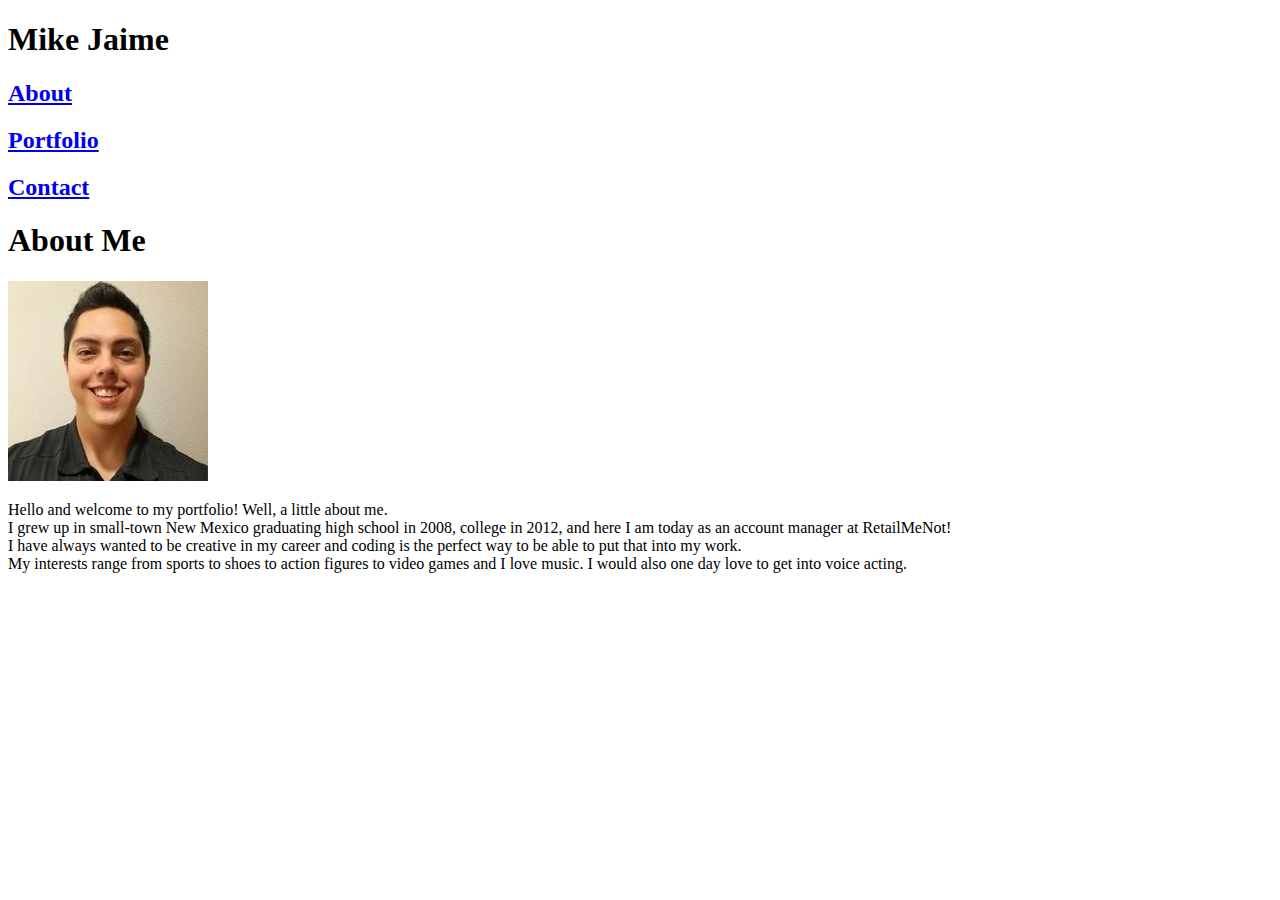
==== index.html @ b99c1e5e "html outlines" ====
<!DOCTYPE html>
<html lang="en">
<head>
    <meta charset="UTF-8">
    <meta name="viewport" content="width=<device-width>, initial-scale=1.0">
    <meta http-equiv="X-UA-Compatible" content="ie=edge">
    <title>Document</title>
</head>
<body>
    <!-- Header -->
     <div class="header">
        
        <h1>Mike Jaime</h1>
        <h2><a href="index.html">About</a></h2>
        <h2><a href="portfolio.html">Portfolio</a></h2>
        <h2><a href="contact.html">Contact</a></h2>
    
    </div>
    <!-- End of Header -->

    <!-- About Me Section -->
    <div class="bio">
        
        <h1>About Me</h1>
        <img src="assets/images/profile.jpg" alt="My Face">
        <p>Hello and welcome to my portfolio! Well, a little about me.<br>I grew up in small-town New Mexico graduating high school in 2008, college in 2012, and here I am today as an account manager at RetailMeNot!<br>I have always wanted to be creative in my career and coding is the perfect way to be able to put that into my work.
        <br>My interests range from sports to shoes to action figures to video games and I love music. I would also one day love to get into voice acting.</p>
    
    </div>
    <!-- End of About Me Section-->

</body>
</html>
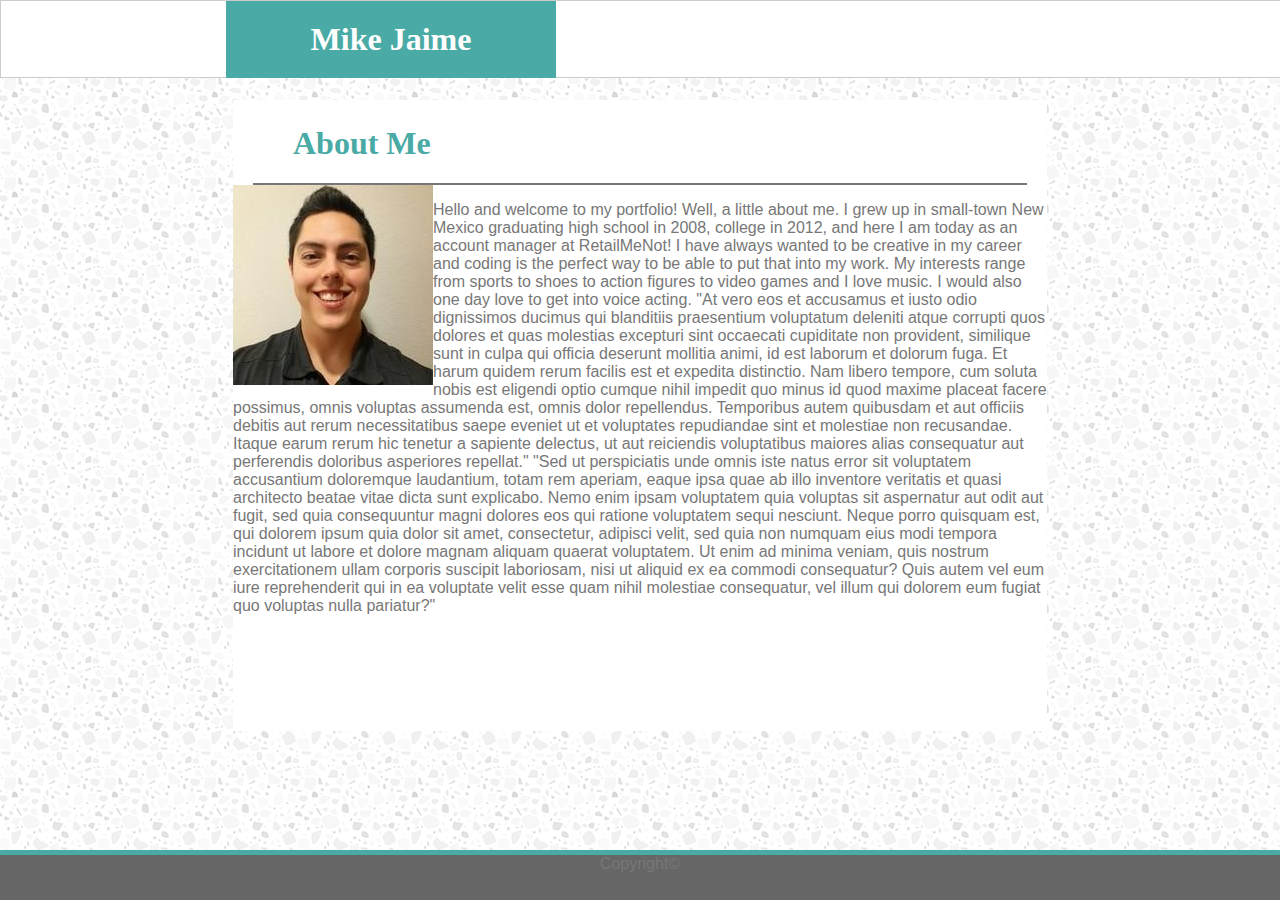
==== commit 4957c070: "Latest" ====
--- a/index.html
+++ b/index.html
@@ -4,30 +4,42 @@
     <meta charset="UTF-8">
     <meta name="viewport" content="width=<device-width>, initial-scale=1.0">
     <meta http-equiv="X-UA-Compatible" content="ie=edge">
+    <link rel="stylesheet" type="text/css" href="style.css">
     <title>Document</title>
 </head>
 <body>
     <!-- Header -->
-     <div class="header">
+    <div class="heading">
         
-        <h1>Mike Jaime</h1>
-        <h2><a href="index.html">About</a></h2>
-        <h2><a href="portfolio.html">Portfolio</a></h2>
-        <h2><a href="contact.html">Contact</a></h2>
+        <h1 id="headname">Mike Jaime</h1>
+        <div id="pagedirect">
+            <h2><a href="contact.html">Contact</a></h2>
+            <h2><a href="portfolio.html">Portfolio</a></h2>
+            <h2><a href="index.html">About</a></h2>
+        </div>
     
     </div>
     <!-- End of Header -->
-
+    
     <!-- About Me Section -->
-    <div class="bio">
-        
+    <div class="content">
+        <heading>
         <h1>About Me</h1>
-        <img src="assets/images/profile.jpg" alt="My Face">
-        <p>Hello and welcome to my portfolio! Well, a little about me.<br>I grew up in small-town New Mexico graduating high school in 2008, college in 2012, and here I am today as an account manager at RetailMeNot!<br>I have always wanted to be creative in my career and coding is the perfect way to be able to put that into my work.
-        <br>My interests range from sports to shoes to action figures to video games and I love music. I would also one day love to get into voice acting.</p>
-    
+        <div class="pagetitleunderline"></div>
+        <img src="assets/images/profile.jpg" alt="My Face" align="left">
+        <p>Hello and welcome to my portfolio! Well, a little about me. I grew up in small-town New Mexico graduating high school in 2008, college in 2012, and here I am today as an account manager at RetailMeNot! I have always wanted to be creative in my career and coding is the perfect way to be able to put that into my work. My interests range from sports to shoes to action figures to video games and I love music. I would also one day love to get into voice acting.              
+           "At vero eos et accusamus et iusto odio dignissimos ducimus qui blanditiis praesentium voluptatum deleniti atque corrupti quos dolores et quas molestias excepturi sint occaecati cupiditate non provident, similique sunt in culpa qui officia deserunt mollitia animi, id est laborum et dolorum fuga. Et harum quidem rerum facilis est et expedita distinctio. Nam libero tempore, cum soluta nobis est eligendi optio cumque nihil impedit quo minus id quod maxime placeat facere possimus, omnis voluptas assumenda est, omnis dolor repellendus. Temporibus autem quibusdam et aut officiis debitis aut rerum necessitatibus saepe eveniet ut et voluptates repudiandae sint et molestiae non recusandae. Itaque earum rerum hic tenetur a sapiente delectus, ut aut reiciendis voluptatibus maiores alias consequatur aut perferendis doloribus asperiores repellat."
+           "Sed ut perspiciatis unde omnis iste natus error sit voluptatem accusantium doloremque laudantium, totam rem aperiam, eaque ipsa quae ab illo inventore veritatis et quasi architecto beatae vitae dicta sunt explicabo. Nemo enim ipsam voluptatem quia voluptas sit aspernatur aut odit aut fugit, sed quia consequuntur magni dolores eos qui ratione voluptatem sequi nesciunt. Neque porro quisquam est, qui dolorem ipsum quia dolor sit amet, consectetur, adipisci velit, sed quia non numquam eius modi tempora incidunt ut labore et dolore magnam aliquam quaerat voluptatem. Ut enim ad minima veniam, quis nostrum exercitationem ullam corporis suscipit laboriosam, nisi ut aliquid ex ea commodi consequatur? Quis autem vel eum iure reprehenderit qui in ea voluptate velit esse quam nihil molestiae consequatur, vel illum qui dolorem eum fugiat quo voluptas nulla pariatur?"</p>
+        </heading>
     </div>
     <!-- End of About Me Section-->
 
+    <!-- Footer -->
+    <footer class="footer">
+        <div id="tealdivide"></div>
+        <div>Copyright&copy;</div>
+    </footer>
+    <!-- End of Footer -->
+
 </body>
 </html>--- a/style.css
+++ b/style.css
@@ -0,0 +1,213 @@
+/* Located All Pages */
+
+body {
+    background-image: url(assets/images/light-grey-terrazzo.png);
+
+}
+
+.heading {
+    background: #ffffff;
+    width: 100%;
+    position: fixed;
+    top: 0;
+    left: 0;
+    border: 1px solid #cccccc;
+    height: 76px;
+    display: inline-block;
+    
+}
+
+#headname {
+    background: #4aaaa5;
+    color: white;
+    font-family: 'Georgia', Times, 'Times New Roman', serif;
+    width: 300px;
+    margin-top: 0px;
+    margin-left: 225px;
+    text-align: center;
+    padding: 20px 15px 20px 15px;
+    float: left;
+}
+
+#pagedirect {
+    font-family: 'Arial', 'Helvetica Neue', Helvetica, sans-serif;
+    color: #777777;
+    margin-right: 200px;
+    font-size: 12px;
+    padding-top: 25px;
+}
+
+h2 {
+    float: right;
+    margin-right: 1px;
+    padding-right: 75px;
+}
+
+.content {
+    border: #dddddd;
+    background: white;
+    margin-top: 100px;
+    margin-left: 225px;
+    margin-right: 225px;
+    margin-bottom: 100px;
+    padding-bottom: 100px;
+}
+
+.pagetitleunderline {
+    margin-left: 20px;
+    margin-right: 20px;
+    background: #777777;
+    height: 2px;
+}
+
+h1 {
+    color: #4aaaa5;
+    font-family: 'Georgia', Times, 'Times New Roman', serif;
+    padding-top: 25px;
+    padding-left: 60px;
+}
+
+.footer {
+    background: #666666;
+    width: 100%;
+    position: fixed;
+    bottom: 0;
+    left: 0;
+    height: 50px;
+    font-family: 'Arial', 'Helvetica Neue', Helvetica, sans-serif;
+    color: #777777;
+    text-align: center;
+
+}
+
+#tealdivide {
+    background: #4aaaa5;
+    height: 5px;
+    width: 100%
+}
+
+/* About Me Page */
+   
+}
+
+img {
+    margin-right: 10px;
+    margin-bottom: 10px;
+ 
+}
+
+p {
+    font-family: 'Arial', 'Helvetica Neue', Helvetica, sans-serif;
+    color: #777777;
+}
+
+/* Portfolio Page */
+
+.title {
+    background: #4aaaa5;
+    color: white;
+    font-family: 'Georgia', Times, 'Times New Roman', serif;
+    width: 100%;
+    text-align: center;
+    margin-top: 90%;
+    line-height: 200%;
+    font-size: 24px;
+}
+
+a:link {
+    color: white;
+}
+
+.tile1 {
+    display: inline-block;
+    margin: 25px;
+    width: 25%;
+    background-image: url(assets/images/pexels-photo.jpg);
+    background-size: 100% 100%;
+    height: 400px;
+}
+
+.tile2 {
+    display: inline-block;
+    margin: 25px;
+    width: 25%;
+    background-image: url(assets/images/winter-mountains-elena-elisseeva.jpg);
+    background-size: 100% 100%;
+    height: 400px;
+}
+
+.tile3 {
+    display: inline-block;
+    margin: 25px;
+    width: 25%;
+    background-image: url(assets/images/Phoenix_AZ.jpg);
+    background-size: 100% 100%;
+    height: 400px;
+}
+
+.tile4 {
+    display: inline-block;
+    margin: 25px;
+    width: 25%;
+    background-image: url(assets/images/FB-Logo.png);
+    background-size: 100% 100%;
+    height: 400px;
+}
+
+.tile5 {
+    display: inline-block;
+    margin: 25px;
+    width: 25%;
+    background-image: url(assets/images/ipad-tablet-technology-touch.jpg);
+    background-size: 100% 100%;
+    height: 400px;
+}
+
+
+
+}
+/* Contact Page */
+
+.form {
+
+}
+
+label {
+    margin-left: 20px;
+    font-family: 'Arial', 'Helvetica Neue', Helvetica, sans-serif;
+    color: #777777;
+    height: 300px;
+    margin-top: 25px;
+    padding-top: 25px;
+}
+
+#submit {
+    background: #4aaaa5;
+    font-family: 'Arial', 'Helvetica Neue', Helvetica, sans-serif;
+    color: white;
+    margin-left: 20px;
+}
+
+#name {
+    width: 96%;
+}
+
+#email {
+    width: 96%;
+}
+
+input {
+    margin-left: 20px;
+    margin-right: 20px;
+}
+
+textarea {
+    margin-left: 20px;
+    margin-right: 20px;
+}
+
+#message {
+
+    width: 96%;
+}
+  